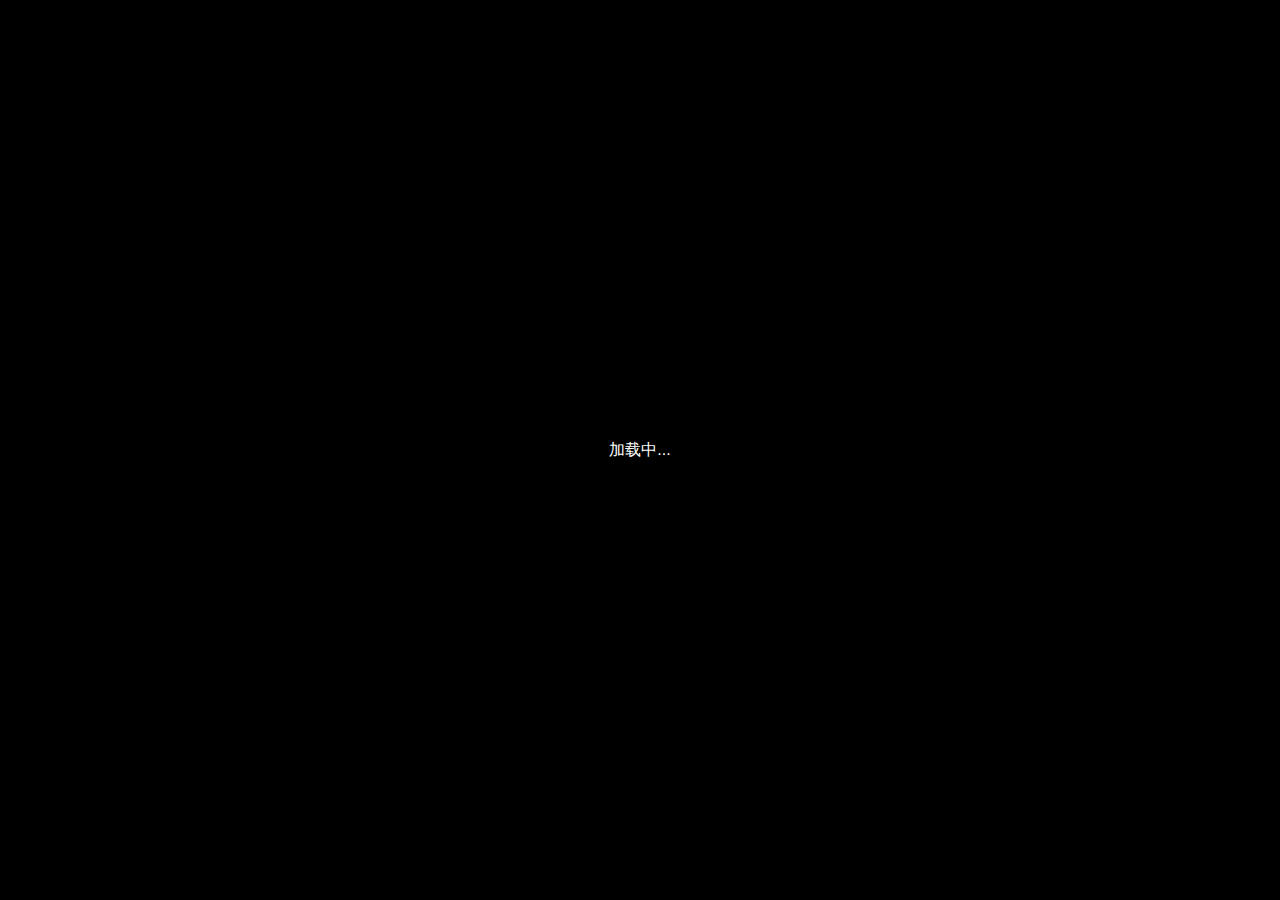
==== index.html @ 9c1f98b8 "Create index.html" ====
<!DOCTYPE html>
<html lang="en">
<head>
    <meta charset="UTF-8">
    <meta name="viewport" content="width=device-width, initial-scale=1.0, maximum-scale=1.0, user-scalable=no">
    <title>增量魔方　XFLOWCUDE</title>
    <style>
        body { 
            margin: 0; 
            padding: 0; 
            overflow: hidden; 
            background-color: #000;
            touch-action: none;
            -webkit-tap-highlight-color: transparent;
        }
        canvas { 
            display: block; 
            position: fixed;
            top: 0;
            left: 0;
            outline: none;
        }
        #loader {
            position: fixed;
            top: 0;
            left: 0;
            width: 100%;
            height: 100%;
            background: #000;
            display: flex;
            justify-content: center;
            align-items: center;
            color: white;
            font-family: Arial, sans-serif;
            z-index: 1000;
        }
        #ui {
            position: fixed;
            bottom: 20px;
            width: 100%;
            display: flex;
            justify-content: center;
            gap: 15px;
            z-index: 100;
        }
        .control-btn {
            width: 60px;
            height: 60px;
            border-radius: 50%;
            background: rgba(255,255,255,0.1);
            border: 2px solid rgba(255,255,255,0.3);
            color: white;
            font-size: 24px;
            display: flex;
            justify-content: center;
            align-items: center;
            cursor: pointer;
            user-select: none;
            -webkit-user-select: none;
            backdrop-filter: blur(5px);
        }
        @media (min-width: 768px) {
            #ui {
                display: none;
            }
        }
    </style>
</head>
<body>
    <div id="loader">加载中...</div>
    <div id="ui" style="display: none;">
        <div class="control-btn" id="rotate-left">↻</div>
        <div class="control-btn" id="rotate-right">↺</div>
        <div class="control-btn" id="zoom-in">+</div>
        <div class="control-btn" id="zoom-out">-</div>
    </div>
    
    <!-- 使用CDN引入Three.js和相关组件 -->
    <script src="https://cdn.jsdelivr.net/npm/three@0.132.2/build/three.min.js"></script>
    <script src="https://cdn.jsdelivr.net/npm/three@0.132.2/examples/js/controls/OrbitControls.min.js"></script>
    <script src="https://cdn.jsdelivr.net/npm/three@0.132.2/examples/js/controls/TrackballControls.min.js"></script>
    <script src="https://cdn.jsdelivr.net/npm/three@0.132.2/examples/js/postprocessing/EffectComposer.js"></script>
    <script src="https://cdn.jsdelivr.net/npm/three@0.132.2/examples/js/postprocessing/RenderPass.js"></script>
    <script src="https://cdn.jsdelivr.net/npm/three@0.132.2/examples/js/postprocessing/ShaderPass.js"></script>
    <script src="https://cdn.jsdelivr.net/npm/three@0.132.2/examples/js/postprocessing/UnrealBloomPass.js"></script>
    <script src="https://cdn.jsdelivr.net/npm/three@0.132.2/examples/js/shaders/CopyShader.js"></script>
    <script src="script.js"></script>
</body>
</html>
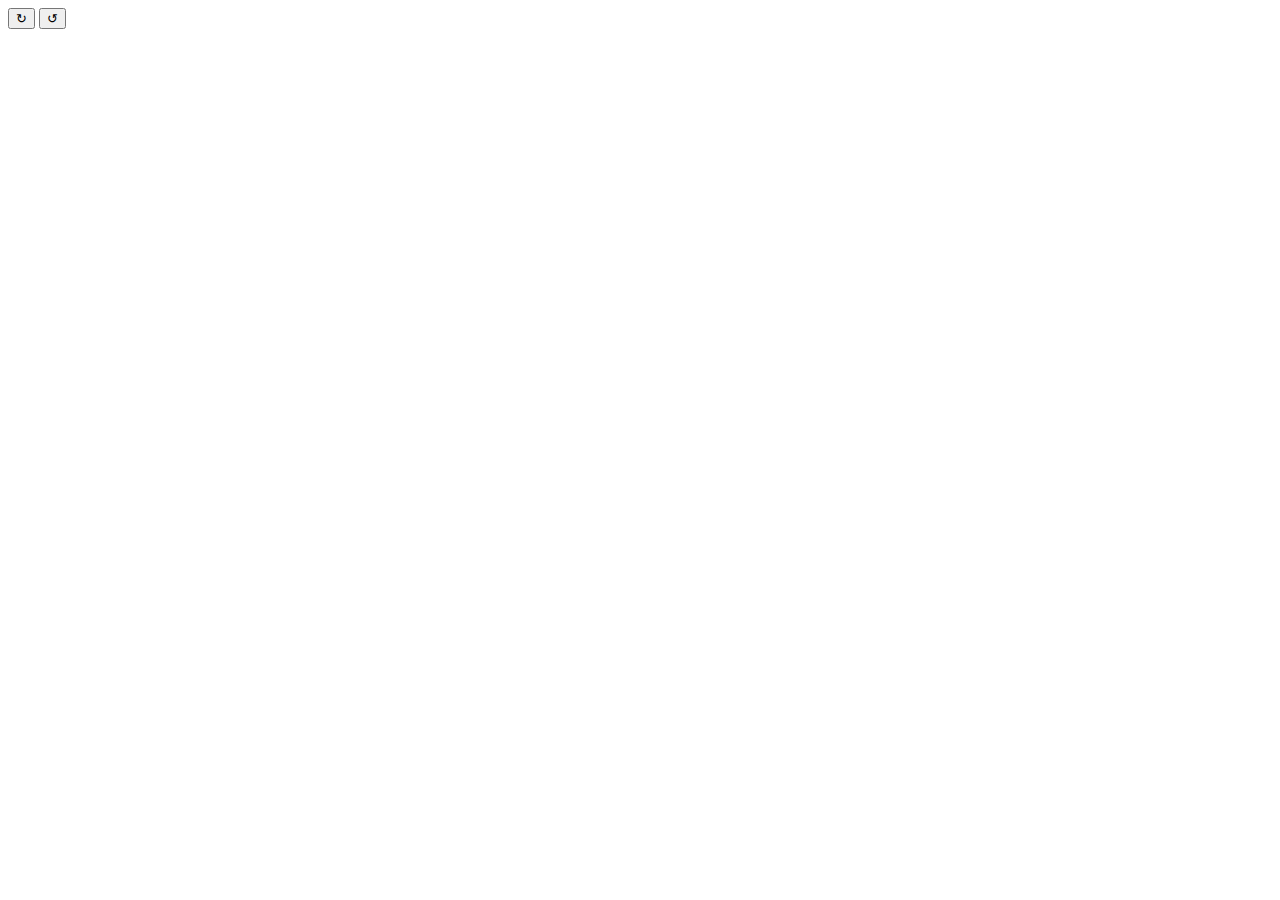
==== commit 3d961269: "Update index.html" ====
--- a/index.html
+++ b/index.html
@@ -1,89 +1,21 @@
 <!DOCTYPE html>
-<html lang="en">
+<html lang="zh">
 <head>
     <meta charset="UTF-8">
     <meta name="viewport" content="width=device-width, initial-scale=1.0, maximum-scale=1.0, user-scalable=no">
-    <title>增量魔方　XFLOWCUDE</title>
-    <style>
-        body { 
-            margin: 0; 
-            padding: 0; 
-            overflow: hidden; 
-            background-color: #000;
-            touch-action: none;
-            -webkit-tap-highlight-color: transparent;
-        }
-        canvas { 
-            display: block; 
-            position: fixed;
-            top: 0;
-            left: 0;
-            outline: none;
-        }
-        #loader {
-            position: fixed;
-            top: 0;
-            left: 0;
-            width: 100%;
-            height: 100%;
-            background: #000;
-            display: flex;
-            justify-content: center;
-            align-items: center;
-            color: white;
-            font-family: Arial, sans-serif;
-            z-index: 1000;
-        }
-        #ui {
-            position: fixed;
-            bottom: 20px;
-            width: 100%;
-            display: flex;
-            justify-content: center;
-            gap: 15px;
-            z-index: 100;
-        }
-        .control-btn {
-            width: 60px;
-            height: 60px;
-            border-radius: 50%;
-            background: rgba(255,255,255,0.1);
-            border: 2px solid rgba(255,255,255,0.3);
-            color: white;
-            font-size: 24px;
-            display: flex;
-            justify-content: center;
-            align-items: center;
-            cursor: pointer;
-            user-select: none;
-            -webkit-user-select: none;
-            backdrop-filter: blur(5px);
-        }
-        @media (min-width: 768px) {
-            #ui {
-                display: none;
-            }
-        }
-    </style>
+    <title>发光魔方</title>
+    <link rel="stylesheet" href="style.css">
 </head>
 <body>
     <div id="loader">加载中...</div>
-    <div id="ui" style="display: none;">
-        <div class="control-btn" id="rotate-left">↻</div>
-        <div class="control-btn" id="rotate-right">↺</div>
-        <div class="control-btn" id="zoom-in">+</div>
-        <div class="control-btn" id="zoom-out">-</div>
+    <div id="mobile-controls">
+        <button class="control-btn" id="rotate-left">↻</button>
+        <button class="control-btn" id="rotate-right">↺</button>
     </div>
     
-    <!-- 使用CDN引入Three.js和相关组件 -->
-    <script src="https://cdn.jsdelivr.net/npm/three@0.132.2/build/three.min.js"></script>
-    <script src="https://cdn.jsdelivr.net/npm/three@0.132.2/examples/js/controls/OrbitControls.min.js"></script>
-    <script src="https://cdn.jsdelivr.net/npm/three@0.132.2/examples/js/controls/TrackballControls.min.js"></script>
-    <script src="https://cdn.jsdelivr.net/npm/three@0.132.2/examples/js/postprocessing/EffectComposer.js"></script>
-    <script src="https://cdn.jsdelivr.net/npm/three@0.132.2/examples/js/postprocessing/RenderPass.js"></script>
-    <script src="https://cdn.jsdelivr.net/npm/three@0.132.2/examples/js/postprocessing/ShaderPass.js"></script>
-    <script src="https://cdn.jsdelivr.net/npm/three@0.132.2/examples/js/postprocessing/UnrealBloomPass.js"></script>
-    <script src="https://cdn.jsdelivr.net/npm/three@0.132.2/examples/js/shaders/CopyShader.js"></script>
+    <!-- 使用稳定的CDN资源 -->
+    <script src="https://unpkg.com/three@0.132.2/build/three.min.js"></script>
+    <script src="https://unpkg.com/three@0.132.2/examples/js/controls/OrbitControls.min.js"></script>
     <script src="script.js"></script>
 </body>
 </html>
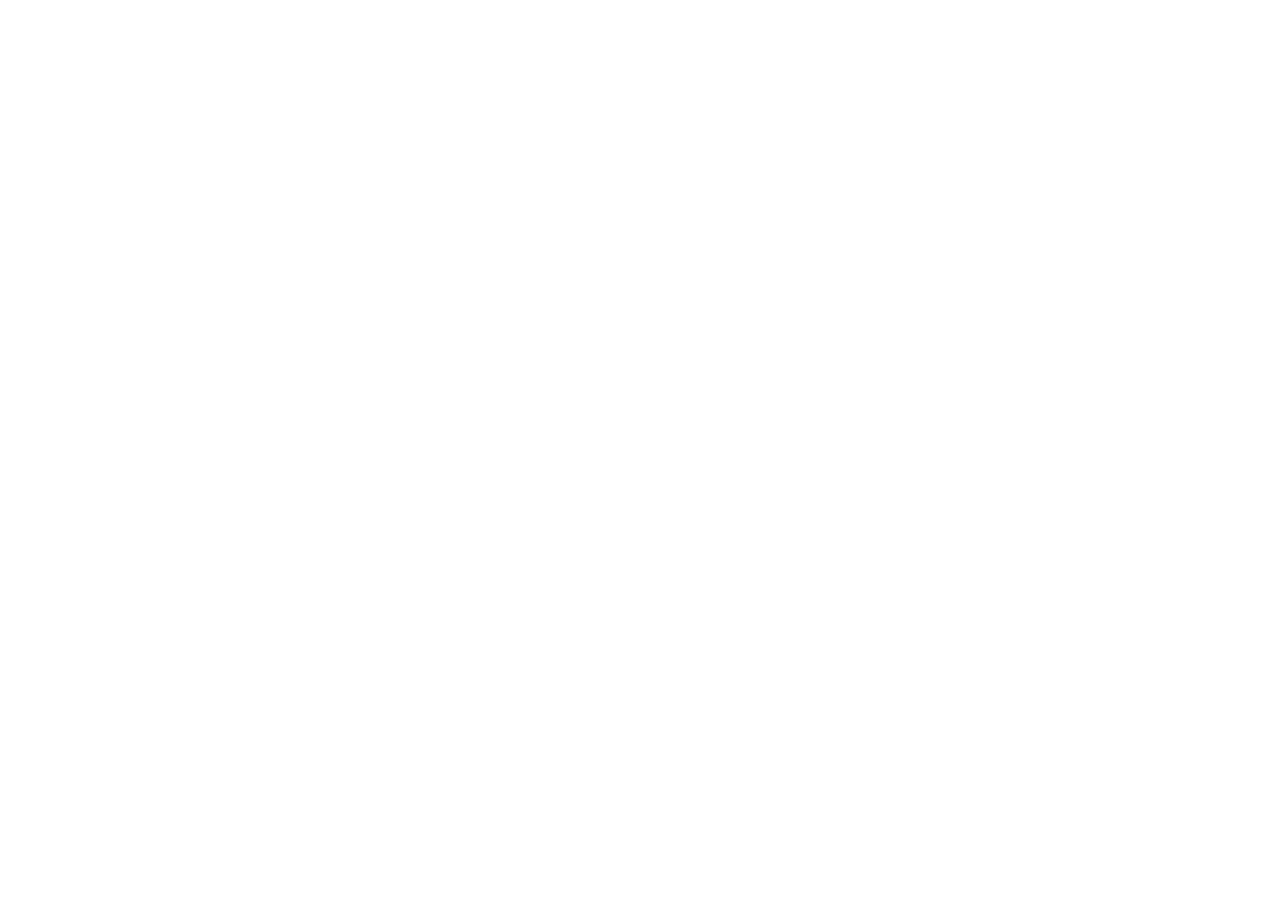
==== commit a3c1f1f6: "Update index.html" ====
--- a/index.html
+++ b/index.html
@@ -1,21 +1,34 @@
 <!DOCTYPE html>
-<html lang="zh">
+<html>
 <head>
-    <meta charset="UTF-8">
-    <meta name="viewport" content="width=device-width, initial-scale=1.0, maximum-scale=1.0, user-scalable=no">
-    <title>发光魔方</title>
-    <link rel="stylesheet" href="style.css">
+    <title>增量魔方</title>
+    <style>body { margin:0 } canvas { display:block }</style>
+    <script src="https://unpkg.com/three@0.132.2/build/three.min.js"></script>
 </head>
 <body>
-    <div id="loader">加载中...</div>
-    <div id="mobile-controls">
-        <button class="control-btn" id="rotate-left">↻</button>
-        <button class="control-btn" id="rotate-right">↺</button>
-    </div>
-    
-    <!-- 使用稳定的CDN资源 -->
-    <script src="https://unpkg.com/three@0.132.2/build/three.min.js"></script>
-    <script src="https://unpkg.com/three@0.132.2/examples/js/controls/OrbitControls.min.js"></script>
-    <script src="script.js"></script>
+    <script>
+        const scene = new THREE.Scene();
+        const camera = new THREE.PerspectiveCamera(75, innerWidth/innerHeight, 0.1, 1000);
+        const renderer = new THREE.WebGLRenderer();
+        renderer.setSize(innerWidth, innerHeight);
+        document.body.appendChild(renderer.domElement);
+        
+        const geometry = new THREE.BoxGeometry();
+        const material = new THREE.MeshBasicMaterial({ 
+            color: 0x00ff00,
+            wireframe: true
+        });
+        const cube = new THREE.Mesh(geometry, material);
+        scene.add(cube);
+        camera.position.z = 5;
+        
+        function animate() {
+            requestAnimationFrame(animate);
+            cube.rotation.x += 0.01;
+            cube.rotation.y += 0.01;
+            renderer.render(scene, camera);
+        }
+        animate();
+    </script>
 </body>
 </html>
